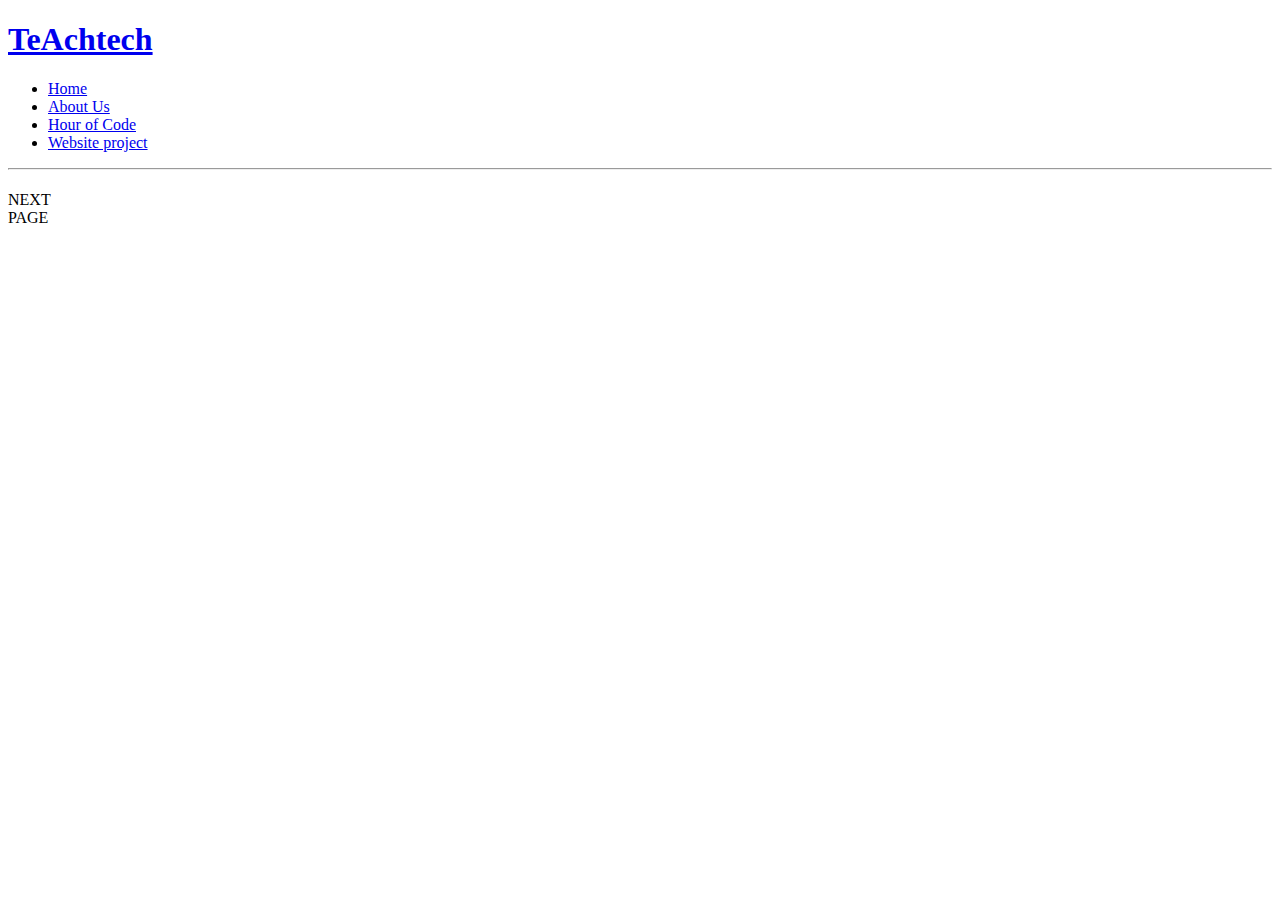
==== index.html @ ddc104d4 "Add files via upload" ====
<!DOCTYPE html>
<html lang="en">

<head>
    <meta charset="UTF-8">
    <title>TeAchtech</title>
    <link rel='stylesheet' href='https://fonts.googleapis.com/css?family=Roboto+Condensed:400,700,300'>
    <link rel='stylesheet' href='https://fonts.googleapis.com/css?family=Open+Sans+Condensed:300,700'>
    <link rel='stylesheet' href='https://fonts.googleapis.com/css?family=Source+Sans+Pro:300,400,700'>
    <link rel="stylesheet" href="css/style.css">
</head>

<body onload="click()">
    <header>
   <link href="https://fonts.googleapis.com/css2?family=Lato&display=swap" rel="stylesheet">
</header>
    <div class='spinner-wrapper'>
        <div class="spinner"></div>
    </div>
    <!-- partial:index.partial.html -->
    <div class="line"></div>
    <div class="wrapper">
        <header role="banner">
            <nav role="navigation">
                <h1><a href="https://teachtech02.github.io/TeAchtech/">TeAchtech</a></h1>
                <ul class="nav-ul">
                    <li><a href="./index.html" class="active">Home</a></li>
                    <li><a href="./team.html">About Us</a></li>
                    <li><a href="./hourcode.html">Hour of Code</a></li>
                    <li><a href="./websiteproject.html">Website project</a></li>
                </ul>
            </nav>
        </header>
        <hr />
        <h1  id="text"></h1>
        <h1  id="text2"></h1>
        <div class="container-buttons">
            <div class="container-button--2" onclick="location.href='./team.html';">
                <div class="button button-3d--1">
                    <div class="front__1">NEXT</div>
                </div>
                <div class="button button-3d--2">
                    <div class="front__2">PAGE</div>
                </div>
            </div>
        </div>
        <!-- partial -->
        <script src="js/script.js"></script>
</body>

</html>
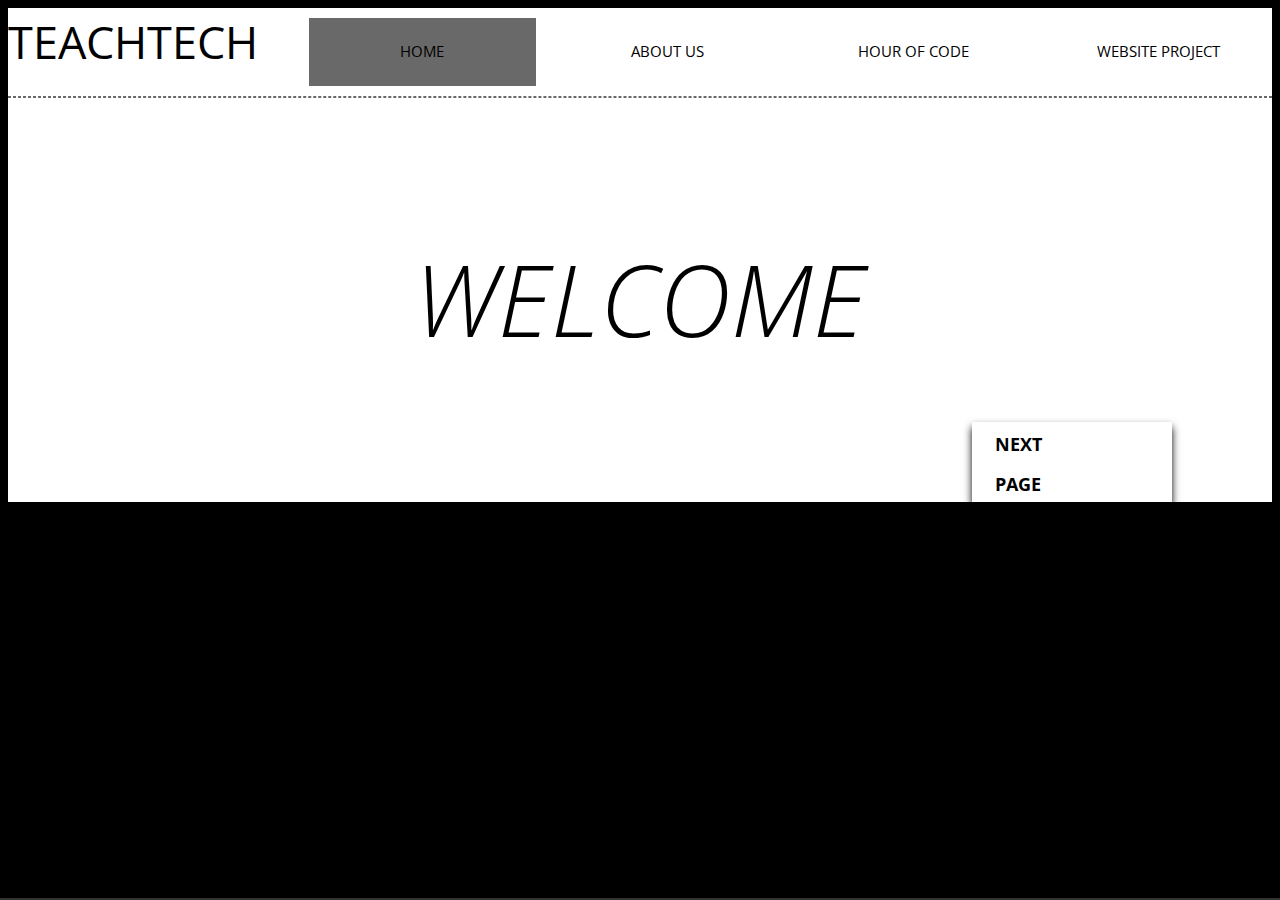
==== commit 6a80dcf4: "Update index.html" ====
--- a/index.html
+++ b/index.html
@@ -15,7 +15,7 @@
    <link href="https://fonts.googleapis.com/css2?family=Lato&display=swap" rel="stylesheet">
 </header>
     <div class='spinner-wrapper'>
-        <div class="spinner"></div>
+         <div class="spinner"></div>
     </div>
     <!-- partial:index.partial.html -->
     <div class="line"></div>
--- a/css/style.css
+++ b/css/style.css
@@ -0,0 +1,784 @@
+html,
+body,
+ {
+    margin: 0;
+    padding: 0;
+    border: 0;
+    font-size: 100%;
+    font: inherit;
+    vertical-align: baseline;
+    width: 100%;
+    height: 100%;
+}
+
+body {
+    line-height: 1;
+    background-color: black;
+    color: black;
+    font-weight: 300;
+}
+
+ul {
+    list-style: none
+}
+
+html {
+    font: 16px "Open Sans Condensed", "Roboto Condensed", Verdana, sans-serif;
+}
+
+h1 {
+    font-size: 2.25em;
+}
+
+h2 {
+    font-size: 2em;
+}
+
+h3 {
+    font-size: 1.75em;
+}
+
+h4 {
+    font-size: 1.5em;
+}
+
+p {
+    font-size: 18px;
+    font-family: 'Courgette';
+}
+
+hr {
+    margin: 20px 0 20px 0;
+}
+
+th {
+    font-size: 27px !important;
+}
+
+th {
+    color: black!important;
+}
+table,
+th,
+td {
+    border: 1px solid black;
+    border-collapse: collapse;
+    text-align: center;
+    font-size: 35px;
+    color: #404040;
+}
+
+a {
+    font-weight: 400;
+    outline: none;
+    text-decoration: none;
+    transition: 0.5s;
+}
+
+a:hover,
+a:active,
+a:focus {
+    outline: none;
+    text-decoration: none;
+}
+
+p {
+    padding: 0;
+    margin: 0 0 15px 0;
+    font-weight: 300;
+}
+
+h1,
+h2,
+h3,
+h4,
+h5,
+h6 {
+    padding: 0;
+    margin: 0 0 15px 0;
+
+}
+
+img {
+    width: 100%;
+    height: auto;
+}
+
+
+*,
+*::before,
+*::after {
+    box-sizing: border-box;
+}
+
+:root {
+  font-size: 0.625rem;
+}
+
+#text {
+  margin-top: 10%;
+  font-size: 10rem;
+  font-weight: 200;
+  font-style: italic;
+  color: black;
+  padding: 2rem 6rem 5.5rem;
+  border: 0.4rem solid #fff;
+  border-radius: 2rem;
+  text-transform: uppercase;
+  animation: flicker 2.5s infinite alternate;
+  text-align: center;
+
+}
+
+
+#text:focus {
+  outline: none;
+}
+
+.container-buttons {
+  width: 100%;
+  justify-content: right;
+  align-self: stretch;
+  display: grid;
+  grid-template-columns: repeat(3, auto);
+  grid-gap: 50px;
+}
+
+.button {
+  width: 100px;
+  height: 40px;
+  cursor: pointer;
+  position: relative;
+  display: grid;
+}
+.button span {
+  margin: auto;
+  font-weight: 600;
+  display: block;
+  font-size: 1em;
+}
+.container-button {
+  cursor: pointer;
+}
+.container-button:hover .button {
+  animation: buttonAnimation 0.7s cubic-bezier(0.17, 0.67, 0.72, 1.53);
+}
+.container-button .button--bounce {
+  border-radius: 50px;
+  background-color: #fff;
+  box-shadow: 0.5px 5px tomato, 0.5px 20px 15px #00000080;
+  transform-origin: center bottom;
+  color: tomato;
+}
+@keyframes buttonAnimation {
+  0%, 30% {
+    transform: scale(1.5, 0.5);
+  }
+  30%, 40% {
+    transform: scale(1.3, 1);
+  }
+  30%, 50% {
+    transform: scale(1, 1.3);
+  }
+  50%, 70% {
+    transform: scale(1.2, 1);
+  }
+  70%, 90% {
+    transform: scale(1, 1.2);
+  }
+  90%, 100% {
+    transform: scale(1, 1);
+  }
+}
+
+.button--brightness {
+  color: #fff;
+  background-color: transparent;
+  border: 2px solid #338033;
+  border-radius: 5px;
+  overflow: hidden;
+  transition: background-color 0.7s;
+}
+
+.button--brightness:hover {
+  border: 2px solid #fff;
+  background-color: #338033;
+  transition: background-color 0.1s, color 0.7s 0.1s, border 0.7s;
+}
+
+
+.container-button--2 {
+  display: grid;
+  width: 200px;
+  font-size: 18px;
+  box-shadow: 0px 5px 8px black;
+}
+
+.button-3d--1{
+  display: inline-block;
+  border: 2px solid black;
+}
+.button-3d--2{
+  display: inline-block;
+  border: 2px solid black;
+}
+
+
+.team-8 {
+    margin-bottom: 30px;
+    box-shadow: 0 4px 8px 0 rgba(0, 0, 0, 0.4);
+}
+
+.team-8 .team-img {
+    position: relative;
+    font-size: 0;
+}
+
+.team-8 .team-img img {
+    width: 100%;
+    height: auto;
+}
+
+.team-8 .team-img .team-content {
+    position: absolute;
+    width: 100%;
+    height: 100%;
+    top: 0;
+    left: 0;
+    display: flex;
+    align-items: center;
+    justify-content: center;
+    background: rgba(0, 0, 0, .5);
+    transition: all .6s;
+    z-index: 1;
+    opacity: 0;
+}
+
+.team-8 .team-img .team-content p {
+    color: black;
+    font-size: 16px;
+    font-weight: 300;
+    line-height: 22px;
+    text-align: center;
+    margin: 0;
+}
+
+.team-8:hover .team-img .team-content {
+    opacity: 1;
+}
+
+.team-8 .team-content {
+    padding: 20px;
+}
+
+.team-8 .team-content h2 {
+    font-size: 25px;
+    font-weight: 400;
+    letter-spacing: 2px;
+}
+
+.team-8 .team-content h3 {
+    font-size: 16px;
+    font-weight: 400;
+}
+
+.team-8 .team-content p {
+    font-size: 16px;
+    font-weight: 400;
+    line-height: 22px;
+}
+
+.team-8 .team-skill {
+    margin-bottom: 20px;
+}
+
+.team-8 .skill-name {
+    margin-bottom: 5px;
+}
+
+.team-8 .skill-name p {
+    display: inline-block;
+    font-size: 16px;
+    font-weight: 400;
+    margin: 0;
+}
+
+.team-8 .skill-name p:last-child {
+    float: right;
+}
+
+.team-8 .progress {
+    position: relative;
+    width: 100%;
+    height: 15px;
+    margin-bottom: 15px;
+    background: #dddddd;
+}
+
+.team-8 .progress:last-child {
+    margin: 0;
+}
+
+.team-8 .progress-bar {
+    position: absolute;
+    width: 0%;
+    height: 15px;
+    top: 0;
+    left: 0;
+    background: #404040;
+    transition: all .5s;
+    z-index: 1;
+}
+
+.team-8:hover .progress-bar.w-0 {
+    width: 0%;
+}
+
+.team-8:hover .progress-bar.w-100 {
+    width: 100%;
+}
+
+.team-8 .team-social {
+    font-size: 0;
+    display: flex;
+    align-items: center;
+    justify-content: center;
+}
+
+.team-8 .team-social a {
+    display: inline-block;
+    width: 40px;
+    height: 40px;
+    margin-right: 5px;
+    padding: 11px 0 10px 0;
+    font-size: 16px;
+    font-weight: 300;
+    line-height: 16px;
+    text-align: center;
+    color: black;
+    transition: all .3s;
+}
+
+.team-8 .team-social a:last-child {
+    margin-right: 0;
+}
+
+.team-8 .team-social a:hover {
+    color: black;
+    background: #222222;
+}
+
+.line {
+    float: left;
+    width: 100%;
+    border-top: 0.25em solid #333;
+    position: fixed;
+    left: 0px;
+    bottom: 0px;
+}
+
+.wrapper {
+    margin: auto;
+    width: 100%;
+    /*1040px*/
+    height: 100%;
+    background-color: white;
+}
+
+.wrapper:before {
+    content: "";
+    top: 0;
+    left: 0;
+    width: 100%;
+    height: 100%;
+}
+
+.content {
+    position: absolute;
+}
+
+.content {
+    top: 50%;
+    left: 50%;
+    text-align: center;
+    color: black;
+    transform: translate(-50%, -50%);
+}
+
+.content h1 {
+    margin-top: 0;
+    margin-bottom: 20px;
+}
+
+.content form {
+    margin: auto;
+    display: table;
+}
+
+.content input {
+    float: left;
+    font-size: 16px;
+}
+
+.content input[type=email] {
+    padding: 12px;
+    background: black;
+    border-top-left-radius: 4px;
+    border-bottom-left-radius: 4px;
+}
+
+.content input[type=submit] {
+    padding: 12px 24px;
+    color: black;
+    background: transparent;
+    border-top-right-radius: 4px;
+    border-bottom-right-radius: 4px;
+    cursor: pointer;
+    transition: all 0.235s ease-in-out;
+}
+
+.content input[type=submit]:hover {
+    color: white;
+}
+
+.countdown {
+    margin: auto;
+    display: table;
+    font-size: 28px;
+    font-weight: 500;
+}
+
+.countdown>div {
+    float: left;
+    min-width: 80px;
+}
+
+.countdown span {
+    position: relative;
+    display: block;
+    font-size: 16px;
+    text-align: center;
+}
+
+.countdown span:before {
+    content: "";
+    position: absolute;
+    top: -2px;
+    right: 0;
+    left: 0;
+    margin-right: auto;
+    margin-left: auto;
+    width: 20px;
+    height: 1px;
+    background: black;
+}
+
+header,
+nav,
+section,
+footer {
+    float: left;
+    width: 100%;
+}
+
+a {
+    text-decoration: none;
+    transition: color 0.25s;
+}
+
+.button {
+    display: block;
+    padding: 0.75em 1.25em;
+    font-size: 1em;
+    font-weight: bold;
+    text-transform: uppercase;
+    color: black;
+    border: 0;
+    cursor: pointer;
+}
+
+.link {
+    font-weight: bold;
+    color: #696969;
+}
+
+.link:focus,
+.link:hover {
+    color: #404040;
+}
+
+.link:active {
+    color: #404040;
+}
+
+nav h1 {
+    float: left;
+    padding: 0.25em 0.25em 0 0;
+    font-size: 4.5em;
+    text-transform: uppercase;
+}
+
+nav h1 a {
+    color: black;
+}
+
+.nav-ul {
+    display: flex;
+}
+
+.active {
+    background: #696969;
+    color: black !important;
+}
+
+header li {
+    width: 25%;
+}
+
+header li:not(:first-child) {
+    margin-left: 2%;
+}
+
+header .nav-ul a {
+    display: block;
+    padding: 1.75em 0.5em;
+    font-size: 1.5em;
+    text-align: center;
+    text-transform: uppercase;
+    color: black;
+}
+
+header .nav-ul a:focus,
+header .nav-ul a:hover {
+    color: black;
+    background: #404040;
+    ;
+}
+
+header .nav-ul a:active {
+    color: black;
+}
+
+header li:first-child a:hover {
+    color: black;
+}
+
+
+section {
+    margin: 1em 0;
+    background-color: white;
+}
+
+section h1 {
+    text-transform: uppercase;
+}
+
+hr {
+    border-color: #696969;
+    border-style: dashed;
+}
+
+.vertical {
+    width: 0;
+    height: 10px;
+}
+
+.sec-intro {
+    position: relative;
+}
+
+.sec-intro img {
+    width: 100%;
+}
+
+.sec-intro h1 {
+    position: absolute;
+    bottom: 0.5em;
+    left: 0.5em;
+    padding: 0.5em;
+    background: rgba(0, 0, 0, 0.5);
+    color: black;
+}
+
+
+.box {
+    float: left;
+    padding: 1.5em 1em;
+    width: 33.3%;
+    height: 300px;
+    border-top: 0.1em solid white;
+    border-bottom: 0.1em solid white;
+    border-left: 0.1em solid white;
+    transition: background 0.25s;
+    text-align: center;
+}
+
+.box:last-child {
+    border-right: 0.1em solid #d3d3d3;
+}
+
+.box h1 {
+    text-align: center;
+}
+
+.box p {
+    margin-top: 20px;
+}
+
+.box .button {
+    margin: 4em auto;
+}
+
+.sec-events>h1 {
+    margin-top: 1em;
+}
+
+.sec-events article {
+    padding: 0 .25em;
+    text-align: justify;
+}
+
+.sec-events article h1,
+.sec-events article p {
+    display: block;
+    margin: .5em 0;
+    padding: .25em 1em;
+    font-size: 30px;
+    color: #404040;
+}
+
+.sec-events article h1 {
+    font-weight: bold;
+    text-align: center;
+    font-size: 150%;
+    color: black;
+}
+
+
+.sec-projects {
+    width: 100%;
+    text-align: center;
+}
+
+.sec-projects>h1 {
+    margin-top: 1em;
+    text-align: center;
+}
+
+.link:hover {
+    color: #404040;
+    transition: 0.3s;
+}
+
+.sec-projects article {
+    padding: .5em 0;
+    width: 100%;
+}
+
+.sec-projects article h1,
+.sec-projects article a {
+    font-size: 150%;
+}
+
+.sec-projects article h1 {
+    font-weight: bold;
+    margin: 8px 0 8px 0;
+}
+
+.sec-projects article a {
+    text-align: justify;
+    text-decoration: none;
+    color: #696969;
+}
+
+.sec-projects p a {
+    float: right;
+}
+
+.sec-projects button {
+    position: relative;
+    left: 80%;
+}
+
+.forward {
+    text-align: center !important;
+}
+
+
+.sec-standards {
+    width: 40%;
+}
+
+.sec-standards>h1 {
+    margin-top: 1em;
+    text-align: center;
+    color: black;
+}
+
+.sec-standards article {
+    float: left;
+    padding: .5em 1em;
+    width: 50%;
+    text-align: justify;
+}
+
+.sec-standards article:last-child {
+    padding: .5em 0;
+}
+
+.sec-standards article h1 {
+    text-align: center;
+    color: black;
+}
+
+.container {
+    width: 100%;
+    padding-right: 15px;
+    padding-left: 15px;
+    margin-right: auto;
+    margin-left: auto;
+}
+
+
+
+.row {
+    display: -ms-flexbox;
+    display: flex;
+    -ms-flex-wrap: wrap;
+    flex-wrap: wrap;
+    margin-right: -15px;
+    margin-left: -15px;
+}
+
+.column {
+    position: relative;
+    width: 100%;
+    padding-right: 15px;
+    padding-left: 15px;
+    -ms-flex: 0 0 100%;
+    flex: 0 0 100%;
+    max-width: 100%;
+}
+
+
+
+.section-title {
+    width: 100%;
+    text-align: center;
+    padding: 45px 0 30px 0;
+}
+
+.section-title::after {
+    position: absolute;
+    content: "";
+    width: 50px;
+    height: 5px;
+    left: calc(50% - 25px);
+    background: black;
+}
+
+.section-title h1 {
+    font-size: 50px;
+    letter-spacing: 5px;
+    margin-bottom: 5px;
+}
